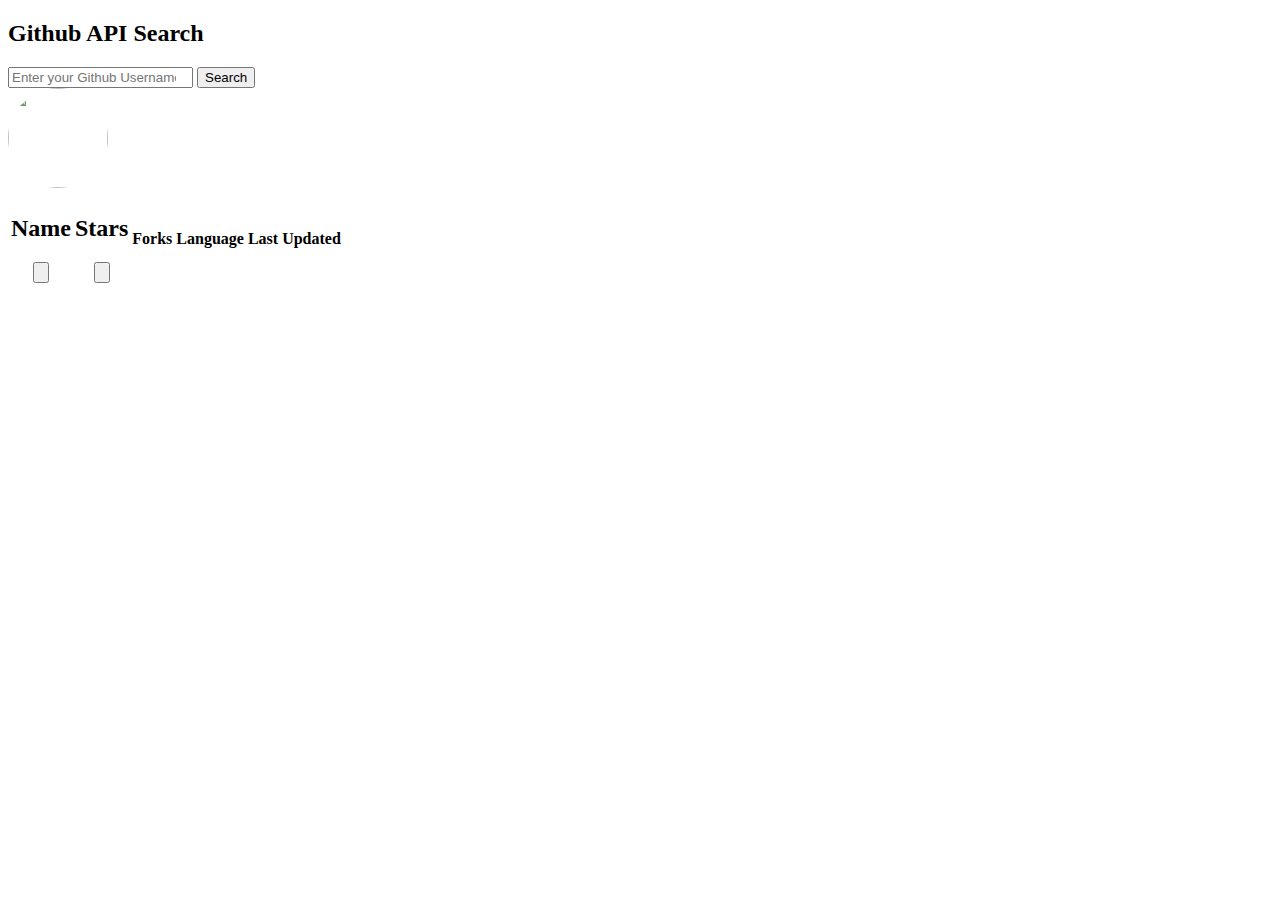
==== applications/Github Search/index.html @ ab63bf51 "Added Basic Files" ====
<!DOCTYPE html>
<html lang="en">
<head>
    <meta charset="UTF-8">
    <meta http-equiv="X-UA-Compatible" content="IE=edge">
    <meta name="viewport" content="width=device-width, initial-scale=1.0">
    <title>Github API Search</title>
    <link rel="stylesheet" href="./style.css">
    <script src="https://cdn.tailwindcss.com"></script>
    <script type="module" src="./scripts/script.js"></script>
</head>
<body>
    <h2>Github API Search</h2>
        <div class="app">
            <input type="search" name="Search Box" id="search-field" placeholder="Enter your Github Username">
            <input type="button" value="Search" id="search-btn">
            
            <div class="user-details">
                <div class="user-details__avatar">
                    <img src="" alt="">
                </div>
                <div class="user-details__info">
                    <h3 class="user-details__name"></h3>
                    <p class="user-details__bio"></p>
                </div>
            </div>

            <div class="shadow overflow-hidden border-b border-gray-200 sm:rounded-lg mx-6">
                <table class="min-w-full divide-y divide-gray-200">
                    <thead class="bg-gray-50">
                        <tr>
                            <th scope="col" class="px-6 py-3 text-left text-x font-medium text-gray-500 uppercase tracking-wider">
                                <div class="flex">
                                    <h2>Name</h2>
                                    <button class="sort-btn__name bg-gray-200 ml-2 rounded-full px-2">
                                        <svg xmlns="http://www.w3.org/2000/svg" class="h-5 w-5" viewBox="0 0 20 20" fill="currentColor">
                                            <path fill-rule="evenodd" d="M14.707 12.707a1 1 0 01-1.414 0L10 9.414l-3.293 3.293a1 1 0 01-1.414-1.414l4-4a1 1 0 011.414 0l4 4a1 1 0 010 1.414z" clip-rule="evenodd" />
                                        </svg>
                                    </button>
                                </div>
                            </th>
                            <th scope="col" class="px-6 py-3 text-left text-x font-medium text-gray-500 uppercase tracking-wider">
                                <div class="flex">
                                    <h2>Stars</h2>
                                    <button class="sort-btn__stars bg-gray-200 ml-2 rounded-full px-2">
                                        <svg xmlns="http://www.w3.org/2000/svg" class="h-5 w-5" viewBox="0 0 20 20" fill="currentColor">
                                            <path fill-rule="evenodd" d="M14.707 12.707a1 1 0 01-1.414 0L10 9.414l-3.293 3.293a1 1 0 01-1.414-1.414l4-4a1 1 0 011.414 0l4 4a1 1 0 010 1.414z" clip-rule="evenodd" />
                                        </svg>
                                    </button>
                                </div>
                            </th>
                            <!-- <th scope="col" class="px-6 py-3 text-left text-x font-medium text-gray-500 uppercase tracking-wider">Stars</th> -->
                            <th scope="col" class="px-6 py-3 text-left text-x font-medium text-gray-500 uppercase tracking-wider">Forks</th>
                            <th scope="col" class="px-6 py-3 text-left text-x font-medium text-gray-500 uppercase tracking-wider">Language</th>
                            <th scope="col" class="px-6 py-3 text-left text-x font-medium text-gray-500 uppercase tracking-wider">Last Updated</th>
                        </tr>
                    </thead>
                    <tbody class="table-rows bg-white divide-y divide-gray-200">
                        <!-- <tr>
                            <td class="px-6 py-4 whitespace-nowrap">
                              Lorem ipsum dolor sit amet consectetur adipisicing elit. Eum, dolores
                            </td>
                            <td class="px-6 py-4 whitespace-nowrap">
                              <div class="px-4 inline-flex text-xs leading-5 font-semibold rounded-full bg-yellow-100 text-yellow-800"> 5 </div>
                            </td>
                            <td class="px-6 py-4 whitespace-nowrap">
                              <span class="px-2 inline-flex text-xs leading-5 font-semibold rounded-full bg-gray-100 text-gray-800"> 10 </span>
                            </td>
                            <td class="px-6 py-4 whitespace-nowrap text-sm text-gray-500">
                              <span class="px-2 inline-flex text-xs leading-5 font-semibold rounded-full bg-green-100 text-green-800"> Javascript </span>
                            </td>
                            <td class="px-6 py-4 whitespace-nowrap text-sm font-medium">
                                1.2 Years ago
                            </td>
                          </tr> -->
                    </tbody>
                </table>
            </div>

            <!-- <div class="repo">
                <h3 class="repo__name">🧻 Sort</h3>
                <p class="repo__stars">⭐ Sort</p>
                <p class="repo__forks">🍴 Sort</p>
                <p class="repo__language">🤖 Sort</p>
            </div>
            <div class="repo-container">
            </div> -->

        </div>
</body>
</html>
---- applications/Github Search/style.css ----
.user-details {
    display: flex;
    justify-content: space-between;
}

.user-details img {
    width: 100px;
    height: 100px;
    border-radius: 50%;
}

.repo {
    display: grid;
    grid-template-columns: 1fr 1fr 1fr 1fr;
    border: 1px solid #ccc;
}
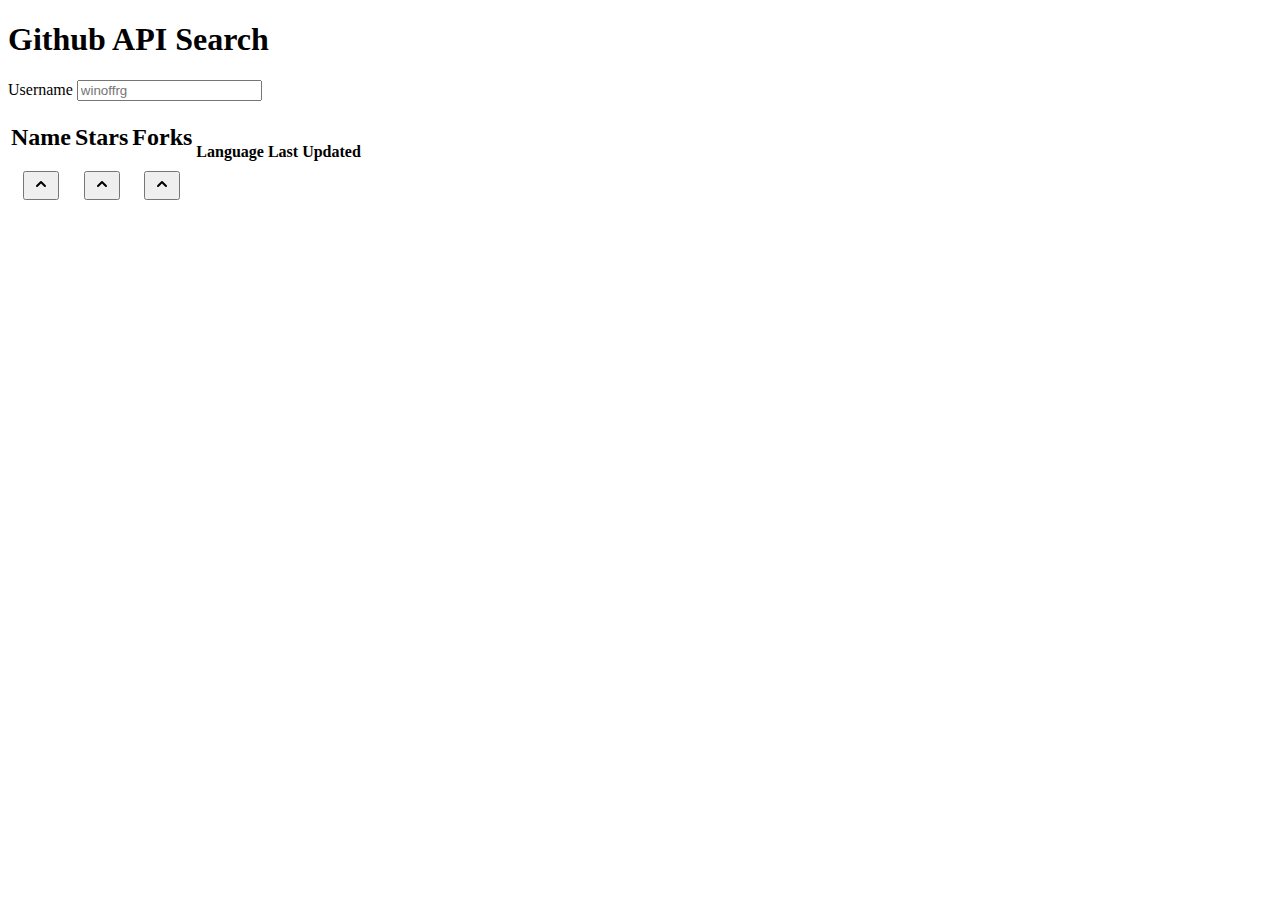
==== commit 3a70267e: "Completed Basic Sorting" ====
--- a/applications/Github Search/index.html
+++ b/applications/Github Search/index.html
@@ -10,82 +10,102 @@
     <script type="module" src="./scripts/script.js"></script>
 </head>
 <body>
-    <h2>Github API Search</h2>
-        <div class="app">
-            <input type="search" name="Search Box" id="search-field" placeholder="Enter your Github Username">
-            <input type="button" value="Search" id="search-btn">
-            
-            <div class="user-details">
-                <div class="user-details__avatar">
-                    <img src="" alt="">
+    <div class="app">
+        <div class="top-bar relative rounded-md shadow-sm bg-gray-100 flex mx-6 my-8 p-4 shadow-gray-200">
+            <h1 class="font-sans text-2xl uppercase font-semibold underline underline-offset-2">Github API Search</h1>
+            <div class="flex justify-center items-center">
+                <label for="search-field" class="block text-m font-medium text-gray-700 mr-4">Username</label>
+                <input type="text" name="Search Box" id="search-field" class="focus:ring-indigo-500 focus:border-indigo-500 block w-60 h-8 pl-7 px-4 sm:text-sm border-gray-300 rounded-md" placeholder="winoffrg">
+            </div>
+        </div>
+        
+        <div class="user-details justify-center hidden">
+            <figure class="md:flex justify-center items-center bg-slate-100 rounded-xl p-8 md:p-0 dark:bg-blue-200 mx-24 my-8">
+                <img class="user-details__avatar w-24 h-24 md:w-48 md:h-auto md:rounded-none rounded-full mx-8" src="" alt="Image is not yet Loaded" width="384" height="512">
+                <div class="pt-6 md:p-8 text-center md:text-left space-y-4">
+                    <blockquote>
+                        <p class="user-details__bio text-lg font-medium"></p>
+                    </blockquote>
+                    <figcaption class="font-medium">
+                    <div class="user-details__name text-sky-500 dark:text-sky-600">
+                    </div>
+                    <div class="text-slate-700 dark:text-slate-500">
+                        <a class="user-details__link" href="" target="_blank">View on Github</a>                
+                    </div>
+                    </figcaption>
                 </div>
-                <div class="user-details__info">
-                    <h3 class="user-details__name"></h3>
-                    <p class="user-details__bio"></p>
-                </div>
-            </div>
+            </figure>
+        </div>
 
-            <div class="shadow overflow-hidden border-b border-gray-200 sm:rounded-lg mx-6">
-                <table class="min-w-full divide-y divide-gray-200">
-                    <thead class="bg-gray-50">
-                        <tr>
-                            <th scope="col" class="px-6 py-3 text-left text-x font-medium text-gray-500 uppercase tracking-wider">
-                                <div class="flex">
-                                    <h2>Name</h2>
-                                    <button class="sort-btn__name bg-gray-200 ml-2 rounded-full px-2">
-                                        <svg xmlns="http://www.w3.org/2000/svg" class="h-5 w-5" viewBox="0 0 20 20" fill="currentColor">
-                                            <path fill-rule="evenodd" d="M14.707 12.707a1 1 0 01-1.414 0L10 9.414l-3.293 3.293a1 1 0 01-1.414-1.414l4-4a1 1 0 011.414 0l4 4a1 1 0 010 1.414z" clip-rule="evenodd" />
-                                        </svg>
-                                    </button>
-                                </div>
-                            </th>
-                            <th scope="col" class="px-6 py-3 text-left text-x font-medium text-gray-500 uppercase tracking-wider">
-                                <div class="flex">
-                                    <h2>Stars</h2>
-                                    <button class="sort-btn__stars bg-gray-200 ml-2 rounded-full px-2">
-                                        <svg xmlns="http://www.w3.org/2000/svg" class="h-5 w-5" viewBox="0 0 20 20" fill="currentColor">
-                                            <path fill-rule="evenodd" d="M14.707 12.707a1 1 0 01-1.414 0L10 9.414l-3.293 3.293a1 1 0 01-1.414-1.414l4-4a1 1 0 011.414 0l4 4a1 1 0 010 1.414z" clip-rule="evenodd" />
-                                        </svg>
-                                    </button>
-                                </div>
-                            </th>
-                            <!-- <th scope="col" class="px-6 py-3 text-left text-x font-medium text-gray-500 uppercase tracking-wider">Stars</th> -->
-                            <th scope="col" class="px-6 py-3 text-left text-x font-medium text-gray-500 uppercase tracking-wider">Forks</th>
-                            <th scope="col" class="px-6 py-3 text-left text-x font-medium text-gray-500 uppercase tracking-wider">Language</th>
-                            <th scope="col" class="px-6 py-3 text-left text-x font-medium text-gray-500 uppercase tracking-wider">Last Updated</th>
-                        </tr>
-                    </thead>
-                    <tbody class="table-rows bg-white divide-y divide-gray-200">
-                        <!-- <tr>
-                            <td class="px-6 py-4 whitespace-nowrap">
-                              Lorem ipsum dolor sit amet consectetur adipisicing elit. Eum, dolores
-                            </td>
-                            <td class="px-6 py-4 whitespace-nowrap">
-                              <div class="px-4 inline-flex text-xs leading-5 font-semibold rounded-full bg-yellow-100 text-yellow-800"> 5 </div>
-                            </td>
-                            <td class="px-6 py-4 whitespace-nowrap">
-                              <span class="px-2 inline-flex text-xs leading-5 font-semibold rounded-full bg-gray-100 text-gray-800"> 10 </span>
-                            </td>
-                            <td class="px-6 py-4 whitespace-nowrap text-sm text-gray-500">
-                              <span class="px-2 inline-flex text-xs leading-5 font-semibold rounded-full bg-green-100 text-green-800"> Javascript </span>
-                            </td>
-                            <td class="px-6 py-4 whitespace-nowrap text-sm font-medium">
-                                1.2 Years ago
-                            </td>
-                          </tr> -->
-                    </tbody>
-                </table>
-            </div>
-
-            <!-- <div class="repo">
-                <h3 class="repo__name">🧻 Sort</h3>
-                <p class="repo__stars">⭐ Sort</p>
-                <p class="repo__forks">🍴 Sort</p>
-                <p class="repo__language">🤖 Sort</p>
-            </div>
-            <div class="repo-container">
-            </div> -->
-
+        <div class="shadow overflow-hidden border-b border-gray-200 sm:rounded-lg mx-6 mb-4">
+            <table class="min-w-full divide-y divide-gray-200 overflow-y-scroll	">
+                <thead class="bg-gray-50">
+                    <tr>
+                        <th scope="col" class="px-6 py-3 text-left text-x font-medium text-gray-500 uppercase tracking-wider">
+                            <div class="flex">
+                                <h2>Name</h2>
+                                <button class="sort-btn__name bg-gray-200 ml-2 rounded-full px-2">
+                                    <svg class="byName-btn arrow-up" xmlns="http://www.w3.org/2000/svg" class="h-5 w-5" viewBox="0 0 20 20" fill="currentColor">
+                                        <path fill-rule="evenodd" d="M14.707 12.707a1 1 0 01-1.414 0L10 9.414l-3.293 3.293a1 1 0 01-1.414-1.414l4-4a1 1 0 011.414 0l4 4a1 1 0 010 1.414z" clip-rule="evenodd" />
+                                    </svg>
+                                    <svg class="byName-btn arrow-down hidden" xmlns="http://www.w3.org/2000/svg" className="h-5 w-5" viewBox="0 0 20 20" fill="currentColor">
+                                        <path fillRule="evenodd" d="M5.293 7.293a1 1 0 011.414 0L10 10.586l3.293-3.293a1 1 0 111.414 1.414l-4 4a1 1 0 01-1.414 0l-4-4a1 1 0 010-1.414z" clipRule="evenodd" />
+                                    </svg>
+                                </button>
+                            </div>
+                        </th>
+                        <th scope="col" class="px-6 py-3 text-left text-x font-medium text-gray-500 uppercase tracking-wider">
+                            <div class="flex">
+                                <h2>Stars</h2>
+                                <button class="asc sort-btn__stars bg-gray-200 ml-2 rounded-full px-2">
+                                    <svg class="byStars-btn arrow-up" xmlns="http://www.w3.org/2000/svg" class="h-5 w-5" viewBox="0 0 20 20" fill="currentColor">
+                                        <path fill-rule="evenodd" d="M14.707 12.707a1 1 0 01-1.414 0L10 9.414l-3.293 3.293a1 1 0 01-1.414-1.414l4-4a1 1 0 011.414 0l4 4a1 1 0 010 1.414z" clip-rule="evenodd" />
+                                    </svg>
+                                    <svg class="byStars-btn arrow-down hidden" xmlns="http://www.w3.org/2000/svg" className="h-5 w-5" viewBox="0 0 20 20" fill="currentColor">
+                                        <path fillRule="evenodd" d="M5.293 7.293a1 1 0 011.414 0L10 10.586l3.293-3.293a1 1 0 111.414 1.414l-4 4a1 1 0 01-1.414 0l-4-4a1 1 0 010-1.414z" clipRule="evenodd" />
+                                    </svg>
+                                </button>
+                            </div>
+                        </th>
+                        <!-- <th scope="col" class="px-6 py-3 text-left text-x font-medium text-gray-500 uppercase tracking-wider">Stars</th> -->
+                        <th scope="col" class="px-6 py-3 text-left text-x font-medium text-gray-500 uppercase tracking-wider">
+                            <div class="flex">
+                                <h2>Forks</h2>
+                                <button class="asc sort-btn__forks bg-gray-200 ml-2 rounded-full px-2">
+                                    <svg class="byForks-btn arrow-up" xmlns="http://www.w3.org/2000/svg" class="h-5 w-5" viewBox="0 0 20 20" fill="currentColor">
+                                        <path fill-rule="evenodd" d="M14.707 12.707a1 1 0 01-1.414 0L10 9.414l-3.293 3.293a1 1 0 01-1.414-1.414l4-4a1 1 0 011.414 0l4 4a1 1 0 010 1.414z" clip-rule="evenodd" />
+                                    </svg>
+                                    <svg class="byForks-btn arrow-down hidden" xmlns="http://www.w3.org/2000/svg" className="h-5 w-5" viewBox="0 0 20 20" fill="currentColor">
+                                        <path fillRule="evenodd" d="M5.293 7.293a1 1 0 011.414 0L10 10.586l3.293-3.293a1 1 0 111.414 1.414l-4 4a1 1 0 01-1.414 0l-4-4a1 1 0 010-1.414z" clipRule="evenodd" />
+                                    </svg>
+                                </button>
+                            </div>
+                        </th>
+                        <th scope="col" class="px-6 py-3 text-left text-x font-medium text-gray-500 uppercase tracking-wider">Language</th>
+                        <th scope="col" class="px-6 py-3 text-left text-x font-medium text-gray-500 uppercase tracking-wider">Last Updated</th>
+                    </tr>
+                </thead>
+                <tbody class="table-rows bg-white divide-y divide-gray-200">
+                    <!-- <tr>
+                        <td class="px-6 py-4 whitespace-nowrap">
+                            Lorem ipsum dolor sit amet consectetur adipisicing elit. Eum, dolores
+                        </td>
+                        <td class="px-6 py-4 whitespace-nowrap">
+                            <div class="px-4 inline-flex text-xs leading-5 font-semibold rounded-full bg-yellow-100 text-yellow-800"> 5 </div>
+                        </td>
+                        <td class="px-6 py-4 whitespace-nowrap">
+                            <span class="px-2 inline-flex text-xs leading-5 font-semibold rounded-full bg-gray-100 text-gray-800"> 10 </span>
+                        </td>
+                        <td class="px-6 py-4 whitespace-nowrap text-sm text-gray-500">
+                            <span class="px-2 inline-flex text-xs leading-5 font-semibold rounded-full bg-green-100 text-green-800"> Javascript </span>
+                        </td>
+                        <td class="px-6 py-4 whitespace-nowrap text-sm font-medium">
+                            1.2 Years ago
+                        </td>
+                        </tr> -->
+                </tbody>
+            </table>
         </div>
+    </div>
 </body>
 </html>--- a/applications/Github Search/style.css
+++ b/applications/Github Search/style.css
@@ -9,8 +9,21 @@
     border-radius: 50%;
 }
 
+.top-bar {
+    justify-content: space-between;
+}
+
 .repo {
     display: grid;
     grid-template-columns: 1fr 1fr 1fr 1fr;
     border: 1px solid #ccc;
+}
+
+button svg {
+    width: 20px;
+    height: 20px;
+}
+
+.hidden {
+    display: none;
 }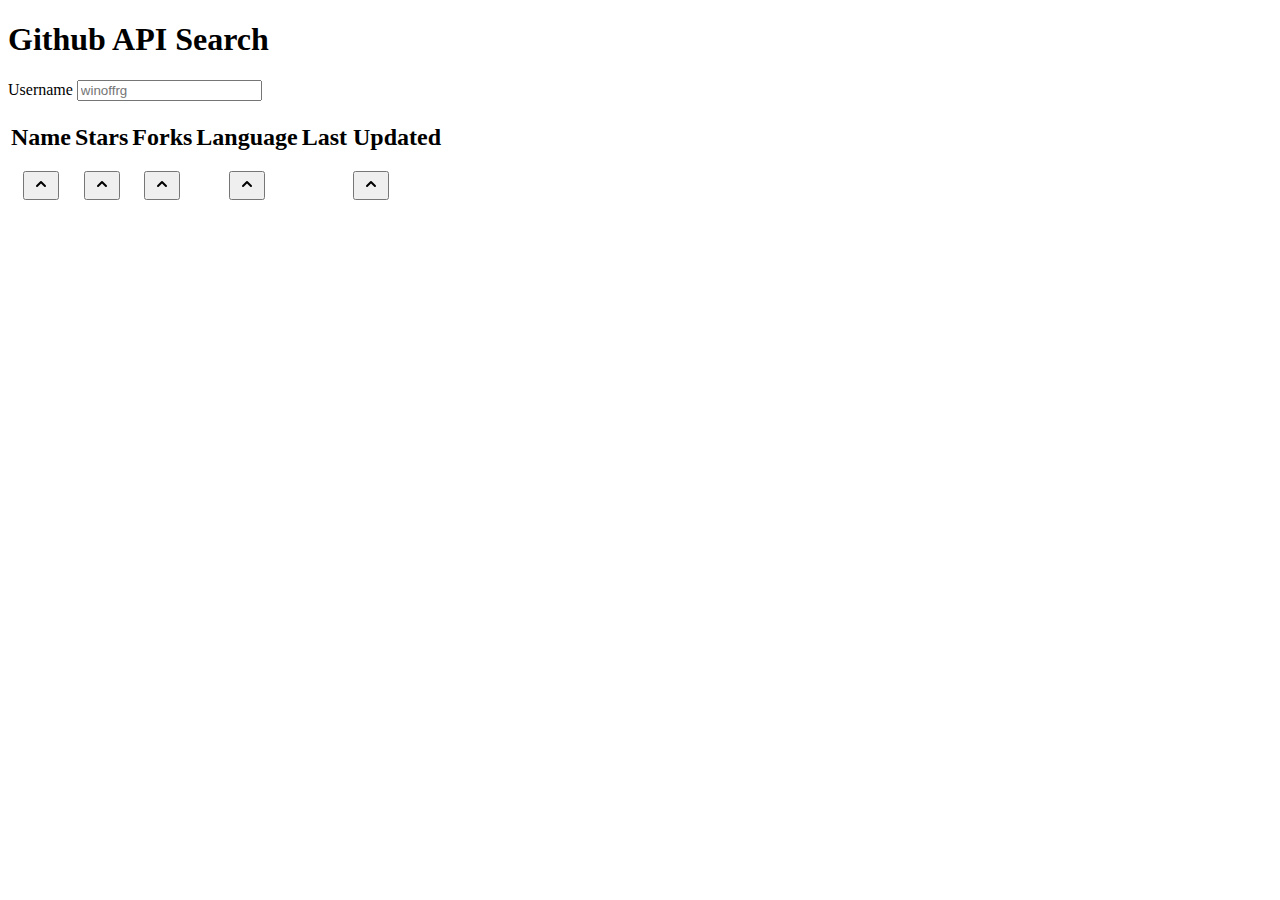
==== commit 05116c4c: "Clean Code, No redudancy" ====
--- a/applications/Github Search/index.html
+++ b/applications/Github Search/index.html
@@ -81,8 +81,32 @@
                                 </button>
                             </div>
                         </th>
-                        <th scope="col" class="px-6 py-3 text-left text-x font-medium text-gray-500 uppercase tracking-wider">Language</th>
-                        <th scope="col" class="px-6 py-3 text-left text-x font-medium text-gray-500 uppercase tracking-wider">Last Updated</th>
+                        <th scope="col" class="px-6 py-3 text-left text-x font-medium text-gray-500 uppercase tracking-wider">
+                            <div class="flex">
+                                <h2>Language</h2>
+                                <button class="asc sort-btn__language bg-gray-200 ml-2 rounded-full px-2">
+                                    <svg class="byLanguage-btn arrow-up" xmlns="http://www.w3.org/2000/svg" class="h-5 w-5" viewBox="0 0 20 20" fill="currentColor">
+                                        <path fill-rule="evenodd" d="M14.707 12.707a1 1 0 01-1.414 0L10 9.414l-3.293 3.293a1 1 0 01-1.414-1.414l4-4a1 1 0 011.414 0l4 4a1 1 0 010 1.414z" clip-rule="evenodd" />
+                                    </svg>
+                                    <svg class="byLanguage-btn arrow-down hidden" xmlns="http://www.w3.org/2000/svg" className="h-5 w-5" viewBox="0 0 20 20" fill="currentColor">
+                                        <path fillRule="evenodd" d="M5.293 7.293a1 1 0 011.414 0L10 10.586l3.293-3.293a1 1 0 111.414 1.414l-4 4a1 1 0 01-1.414 0l-4-4a1 1 0 010-1.414z" clipRule="evenodd" />
+                                    </svg>
+                                </button>
+                            </div>
+                        </th>
+                        <th scope="col" class="px-6 py-3 text-left text-x font-medium text-gray-500 uppercase tracking-wider">
+                            <div class="flex">
+                                <h2>Last Updated</h2>
+                                <button class="asc sort-btn__lastUpdated bg-gray-200 ml-2 rounded-full px-2">
+                                    <svg class="byLastUpdated-btn arrow-up" xmlns="http://www.w3.org/2000/svg" class="h-5 w-5" viewBox="0 0 20 20" fill="currentColor">
+                                        <path fill-rule="evenodd" d="M14.707 12.707a1 1 0 01-1.414 0L10 9.414l-3.293 3.293a1 1 0 01-1.414-1.414l4-4a1 1 0 011.414 0l4 4a1 1 0 010 1.414z" clip-rule="evenodd" />
+                                    </svg>
+                                    <svg class="byLastUpdated-btn arrow-down hidden" xmlns="http://www.w3.org/2000/svg" className="h-5 w-5" viewBox="0 0 20 20" fill="currentColor">
+                                        <path fillRule="evenodd" d="M5.293 7.293a1 1 0 011.414 0L10 10.586l3.293-3.293a1 1 0 111.414 1.414l-4 4a1 1 0 01-1.414 0l-4-4a1 1 0 010-1.414z" clipRule="evenodd" />
+                                    </svg>
+                                </button>
+                            </div>
+                        </th>
                     </tr>
                 </thead>
                 <tbody class="table-rows bg-white divide-y divide-gray-200">
